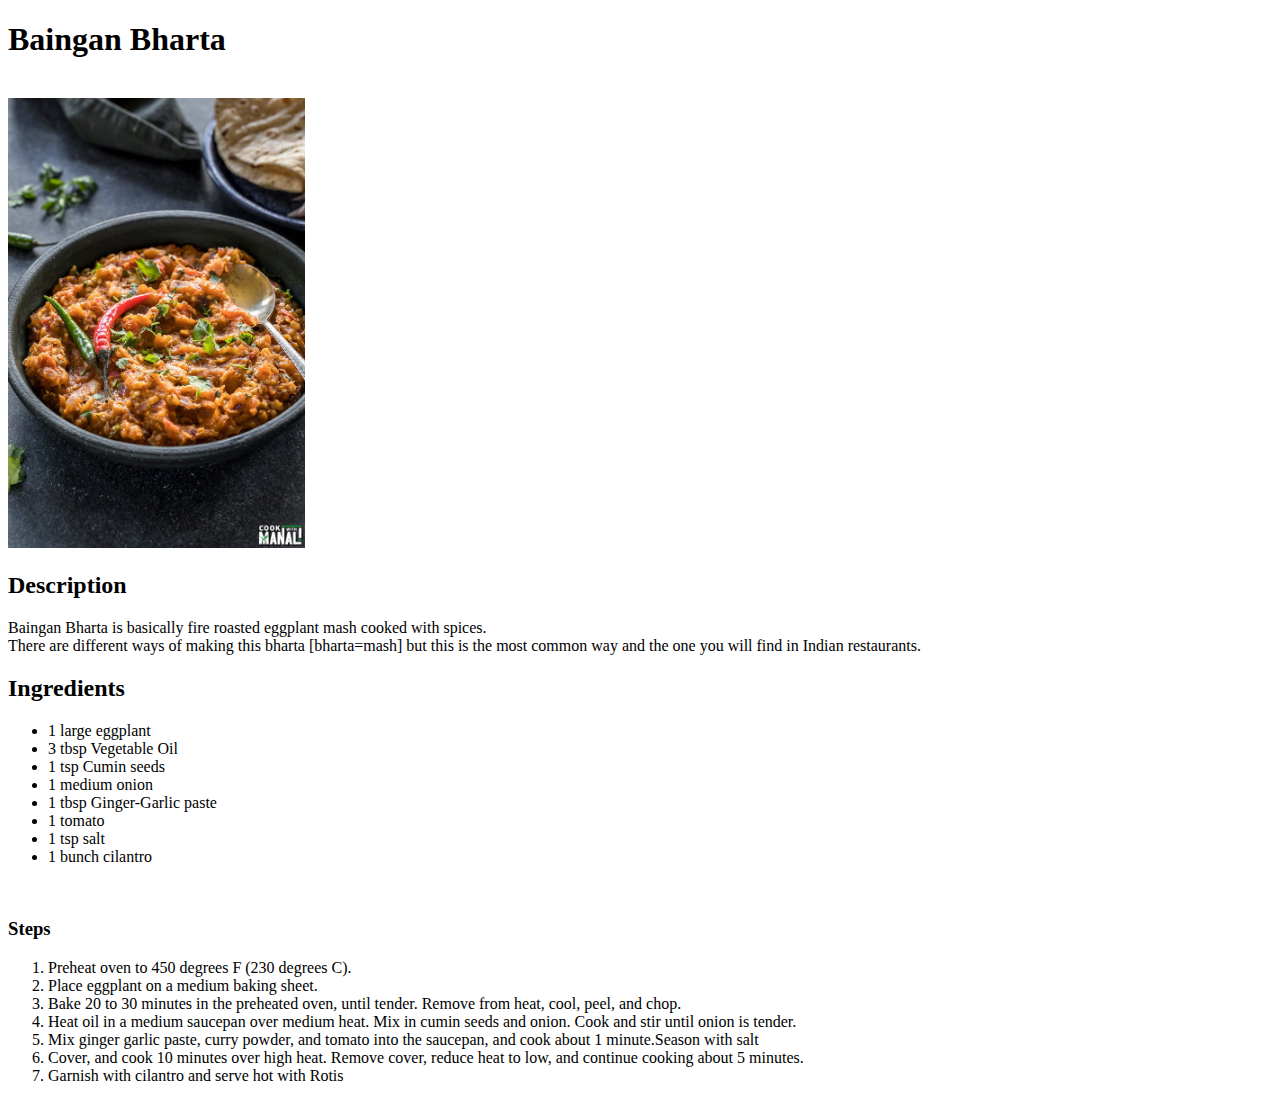
==== recipes/baingan-bharta.html @ c8c5d4a3 "add recipe photos to img folder , create baingan-bharta.html" ====
<!DOCTYPE html>
<html lang="en">
<head>
    <meta charset="UTF-8">
    <meta name="viewport" content="width=device-width, initial-scale=1.0">
    <title>Baingan Bharta</title>
</head>
<body>
    <h1>Baingan Bharta</h1>
    <br>
    <img src="./img/Baingan-Bharta.jpg" alt="Baingan-Bharta" height="450px"> 
    <br>
    <h2>Description</h2>
    <p>
        Baingan Bharta is basically fire roasted eggplant mash cooked with spices. <br>
        There are different ways of making this bharta [bharta=mash] but this is the most common way and 
        the one you will find in Indian restaurants.
    </p>
    
    <h2>Ingredients</h2>
    <ul>
        <li>1 large eggplant</li>
        <li>3 tbsp Vegetable Oil</li>
        <li>1 tsp Cumin seeds</li>
        <li>1 medium onion</li>
        <li>1 tbsp Ginger-Garlic paste</li>
        <li>1 tomato</li>
        <li>1 tsp salt</li>
        <li>1 bunch cilantro</li>
    </ul>

    <br>

    <h3>Steps</h3>
    <ol>
        <li>Preheat oven to 450 degrees F (230 degrees C).</li>
        <li>Place eggplant on a medium baking sheet. </li>
        <li>Bake 20 to 30 minutes in the preheated oven, until tender. Remove from heat, cool, peel, and chop.</li>
        <li>Heat oil in a medium saucepan over medium heat. Mix in cumin seeds and onion. Cook and stir until onion is tender.</li>
        <li>Mix ginger garlic paste, curry powder, and tomato into the saucepan, and cook about 1 minute.Season with salt</li>
        <li>Cover, and cook 10 minutes over high heat. Remove cover, reduce heat to low, and continue cooking about 5 minutes.</li>
        <li>Garnish with cilantro and serve hot with Rotis</li>
    </ol>

</body>
</html>
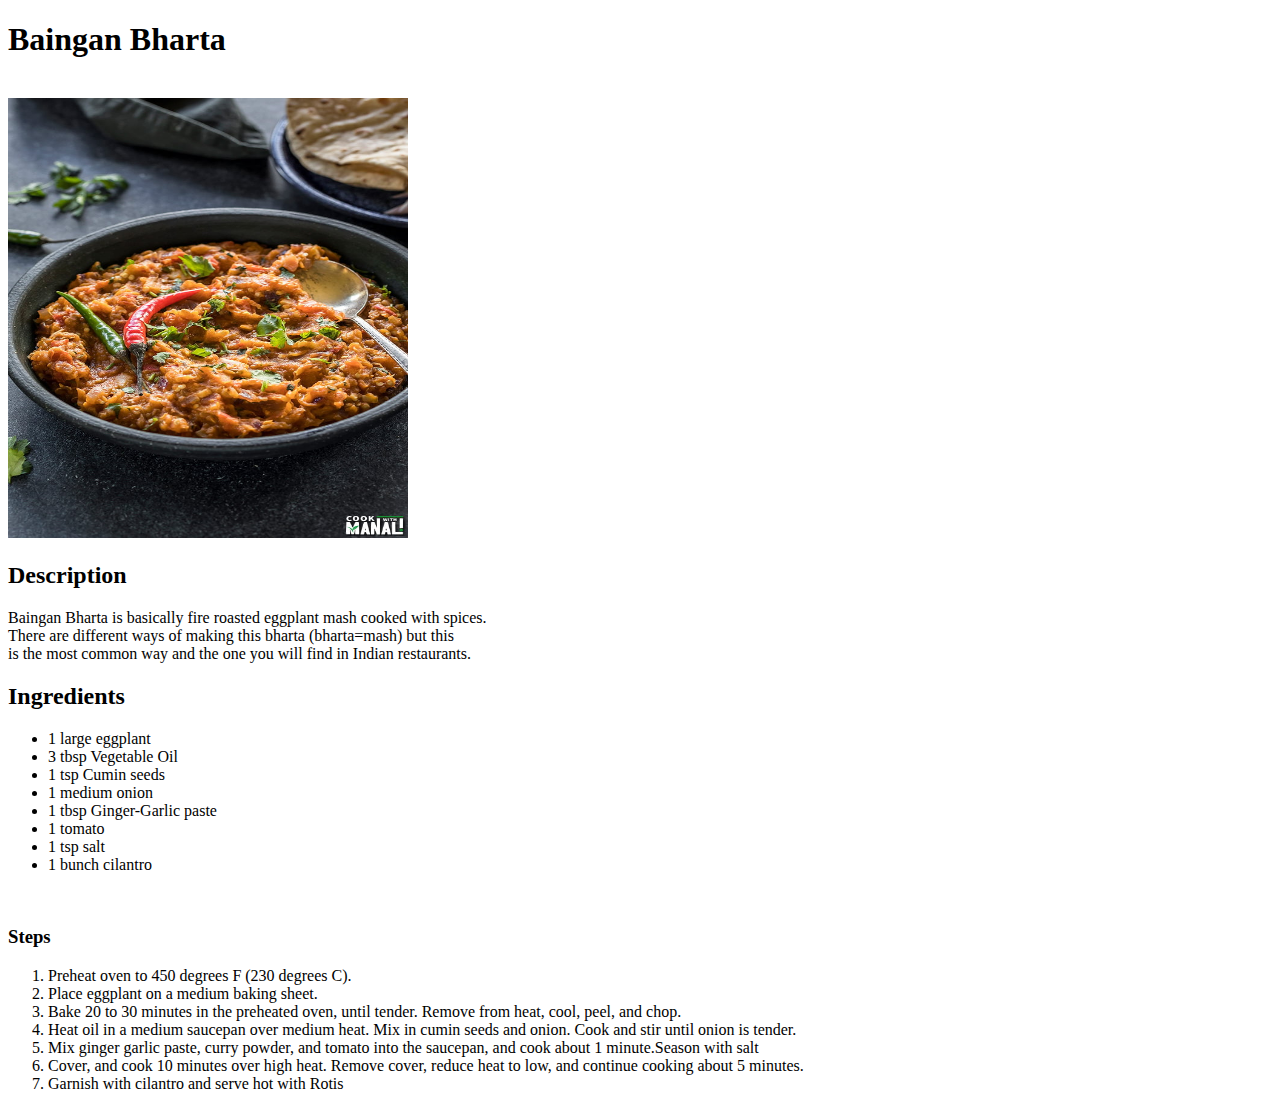
==== commit 263eb01d: "change img size" ====
--- a/recipes/baingan-bharta.html
+++ b/recipes/baingan-bharta.html
@@ -8,13 +8,13 @@
 <body>
     <h1>Baingan Bharta</h1>
     <br>
-    <img src="./img/Baingan-Bharta.jpg" alt="Baingan-Bharta" height="450px"> 
+    <img src="./img/Baingan-Bharta.jpg" alt="Baingan-Bharta" height="440px" width="400px"> 
     <br>
     <h2>Description</h2>
     <p>
         Baingan Bharta is basically fire roasted eggplant mash cooked with spices. <br>
-        There are different ways of making this bharta [bharta=mash] but this is the most common way and 
-        the one you will find in Indian restaurants.
+        There are different ways of making this bharta (bharta=mash) but 
+         this <br> is the most  common way and  the one you will find in Indian restaurants.
     </p>
     
     <h2>Ingredients</h2>
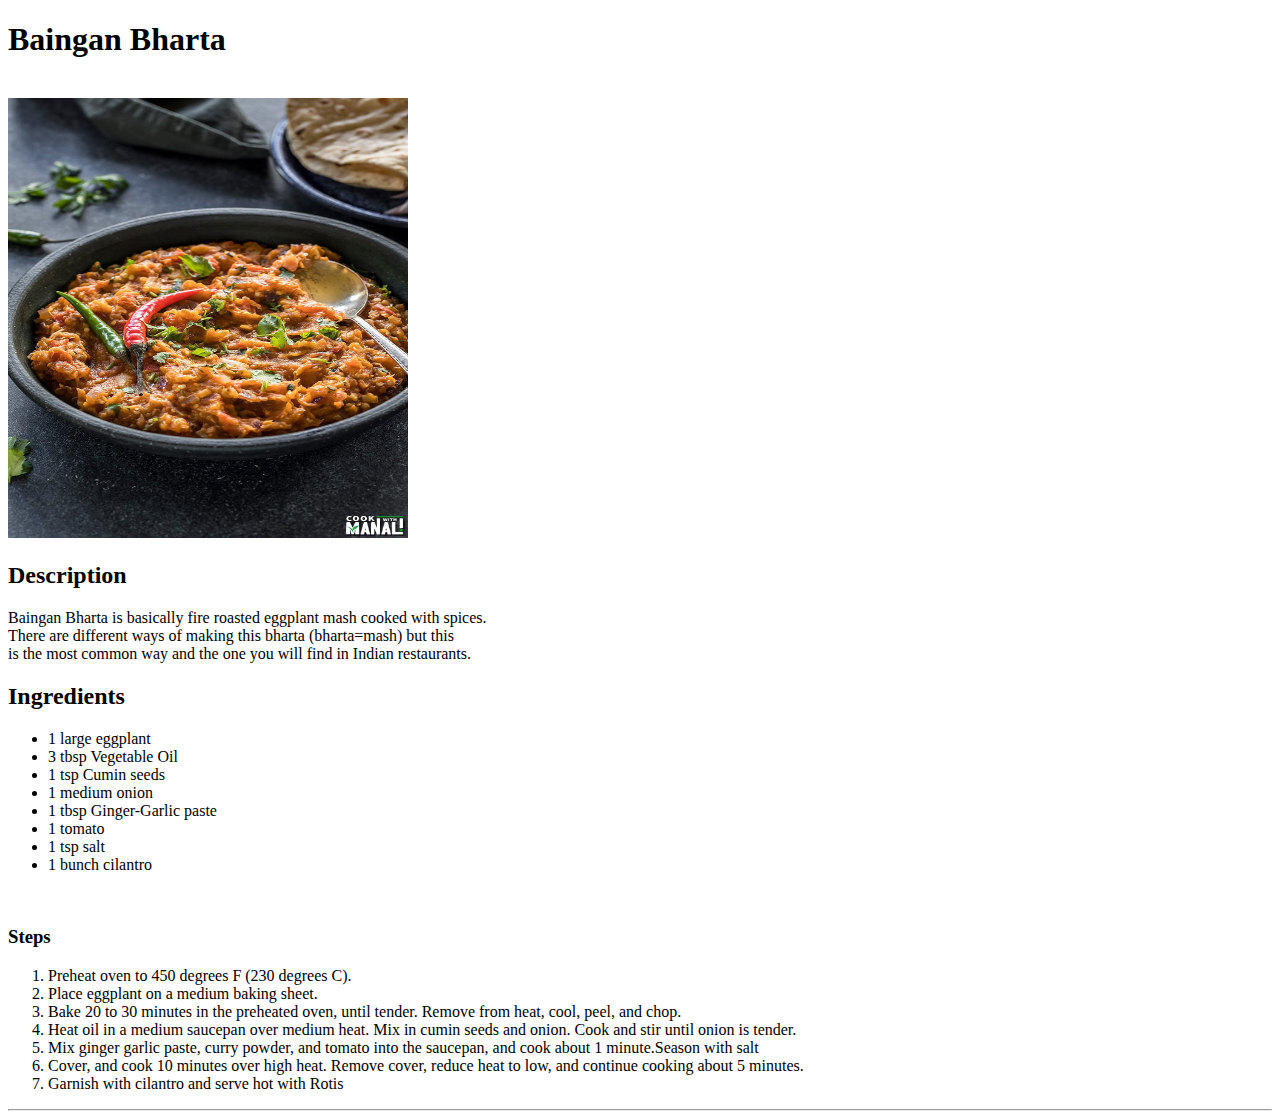
==== commit aef6a283: "add <hr> at the end of recipes" ====
--- a/recipes/baingan-bharta.html
+++ b/recipes/baingan-bharta.html
@@ -41,6 +41,6 @@
         <li>Cover, and cook 10 minutes over high heat. Remove cover, reduce heat to low, and continue cooking about 5 minutes.</li>
         <li>Garnish with cilantro and serve hot with Rotis</li>
     </ol>
-
+    <hr>
 </body>
 </html>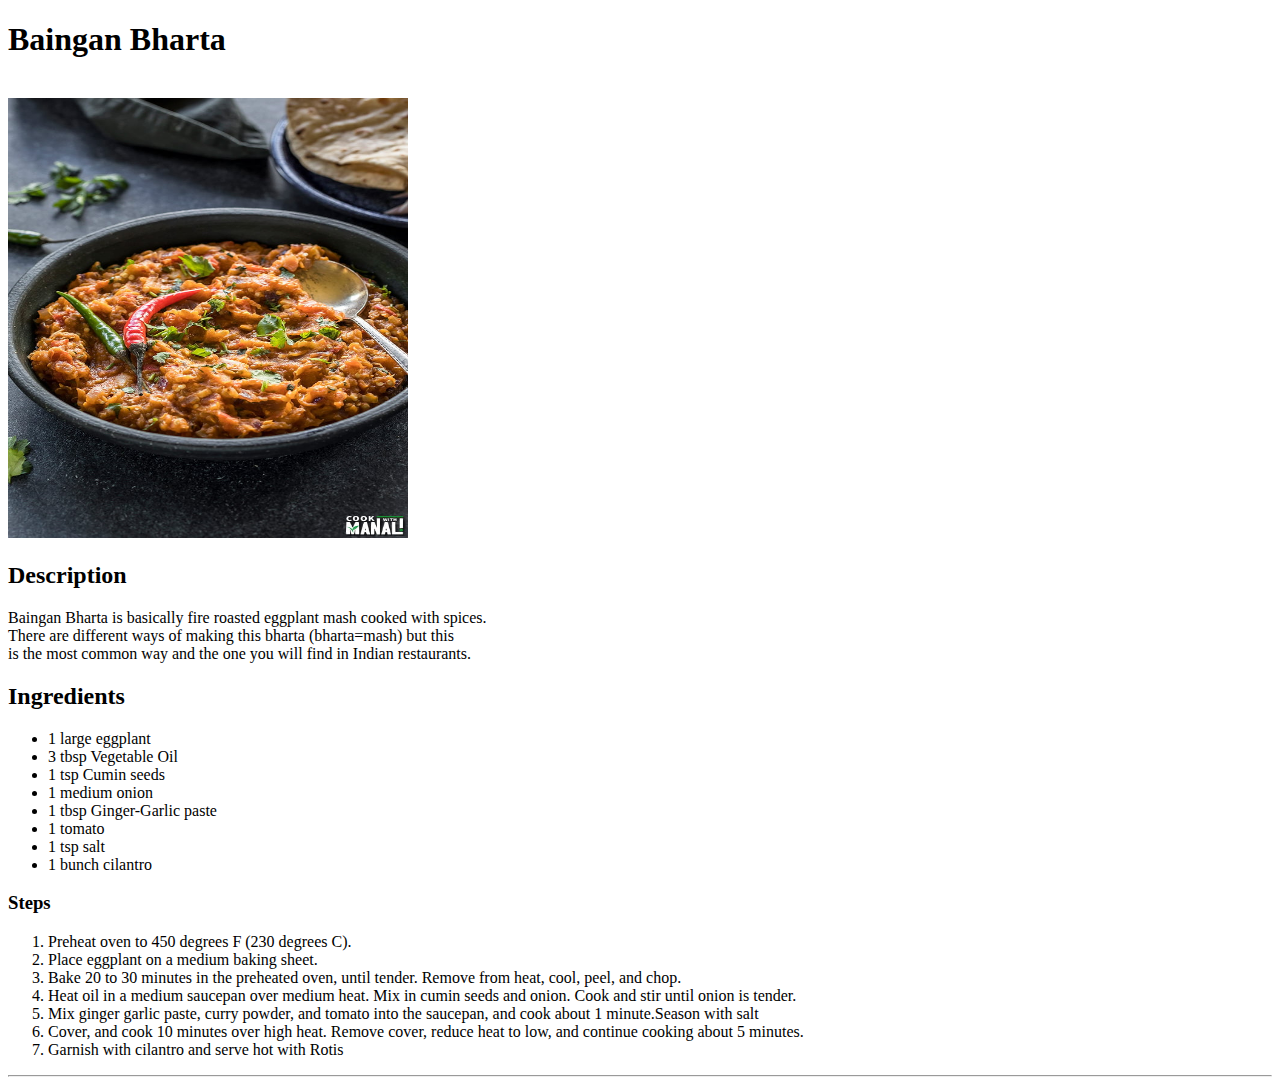
==== commit 864c116e: "change basic formatting in bharta page" ====
--- a/recipes/baingan-bharta.html
+++ b/recipes/baingan-bharta.html
@@ -29,8 +29,6 @@
         <li>1 bunch cilantro</li>
     </ul>
 
-    <br>
-
     <h3>Steps</h3>
     <ol>
         <li>Preheat oven to 450 degrees F (230 degrees C).</li>
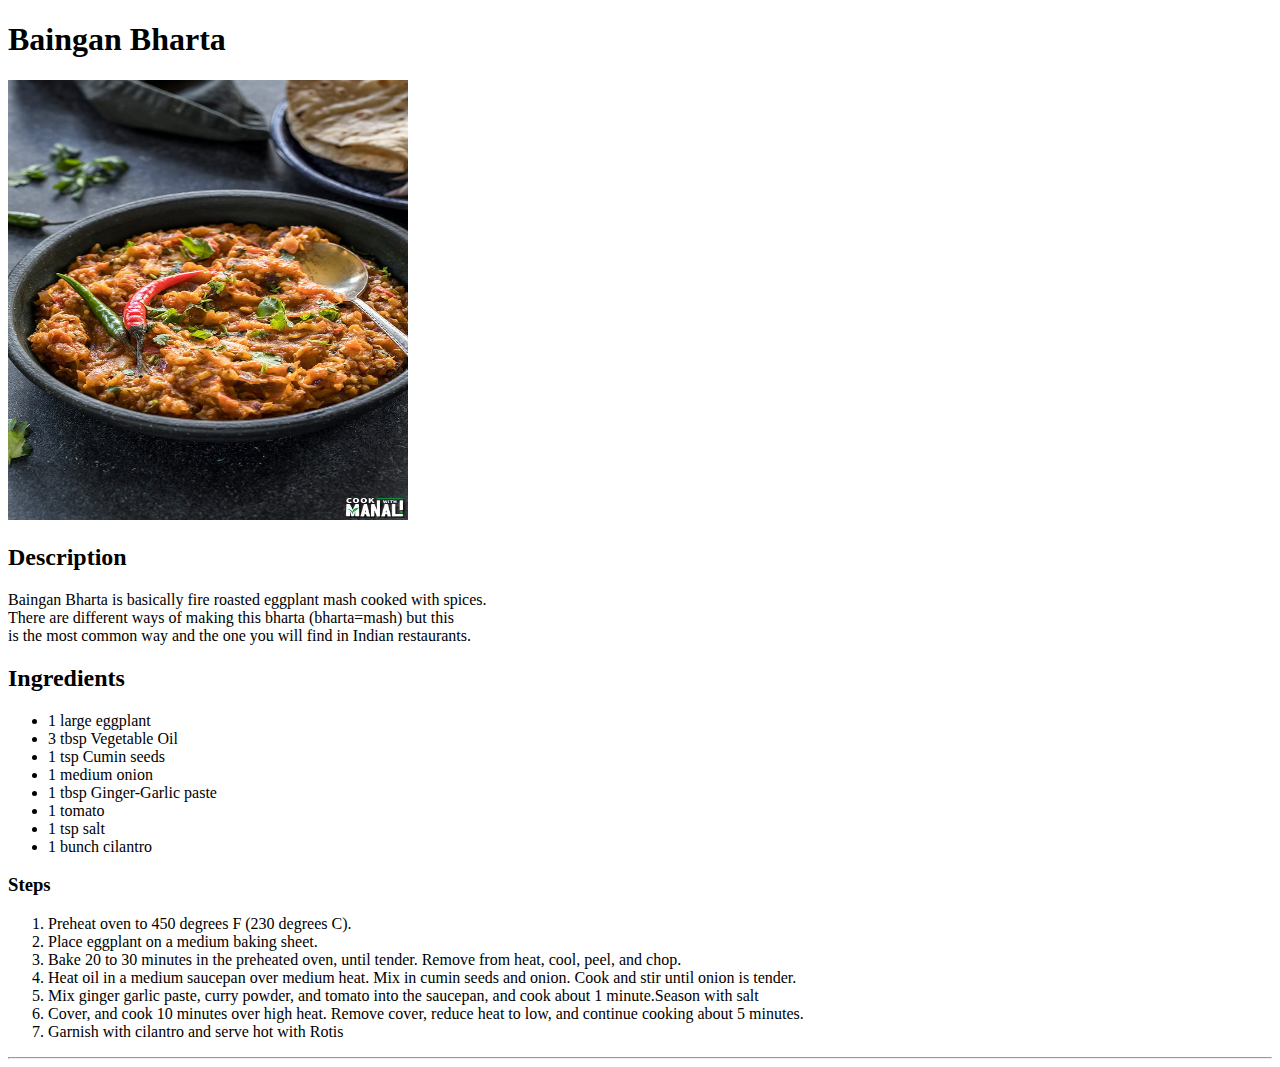
==== commit 19cebd2b: "Edit formatting of baingan-bharta.html and poha.html" ====
--- a/recipes/baingan-bharta.html
+++ b/recipes/baingan-bharta.html
@@ -7,7 +7,6 @@
 </head>
 <body>
     <h1>Baingan Bharta</h1>
-    <br>
     <img src="./img/Baingan-Bharta.jpg" alt="Baingan-Bharta" height="440px" width="400px"> 
     <br>
     <h2>Description</h2>
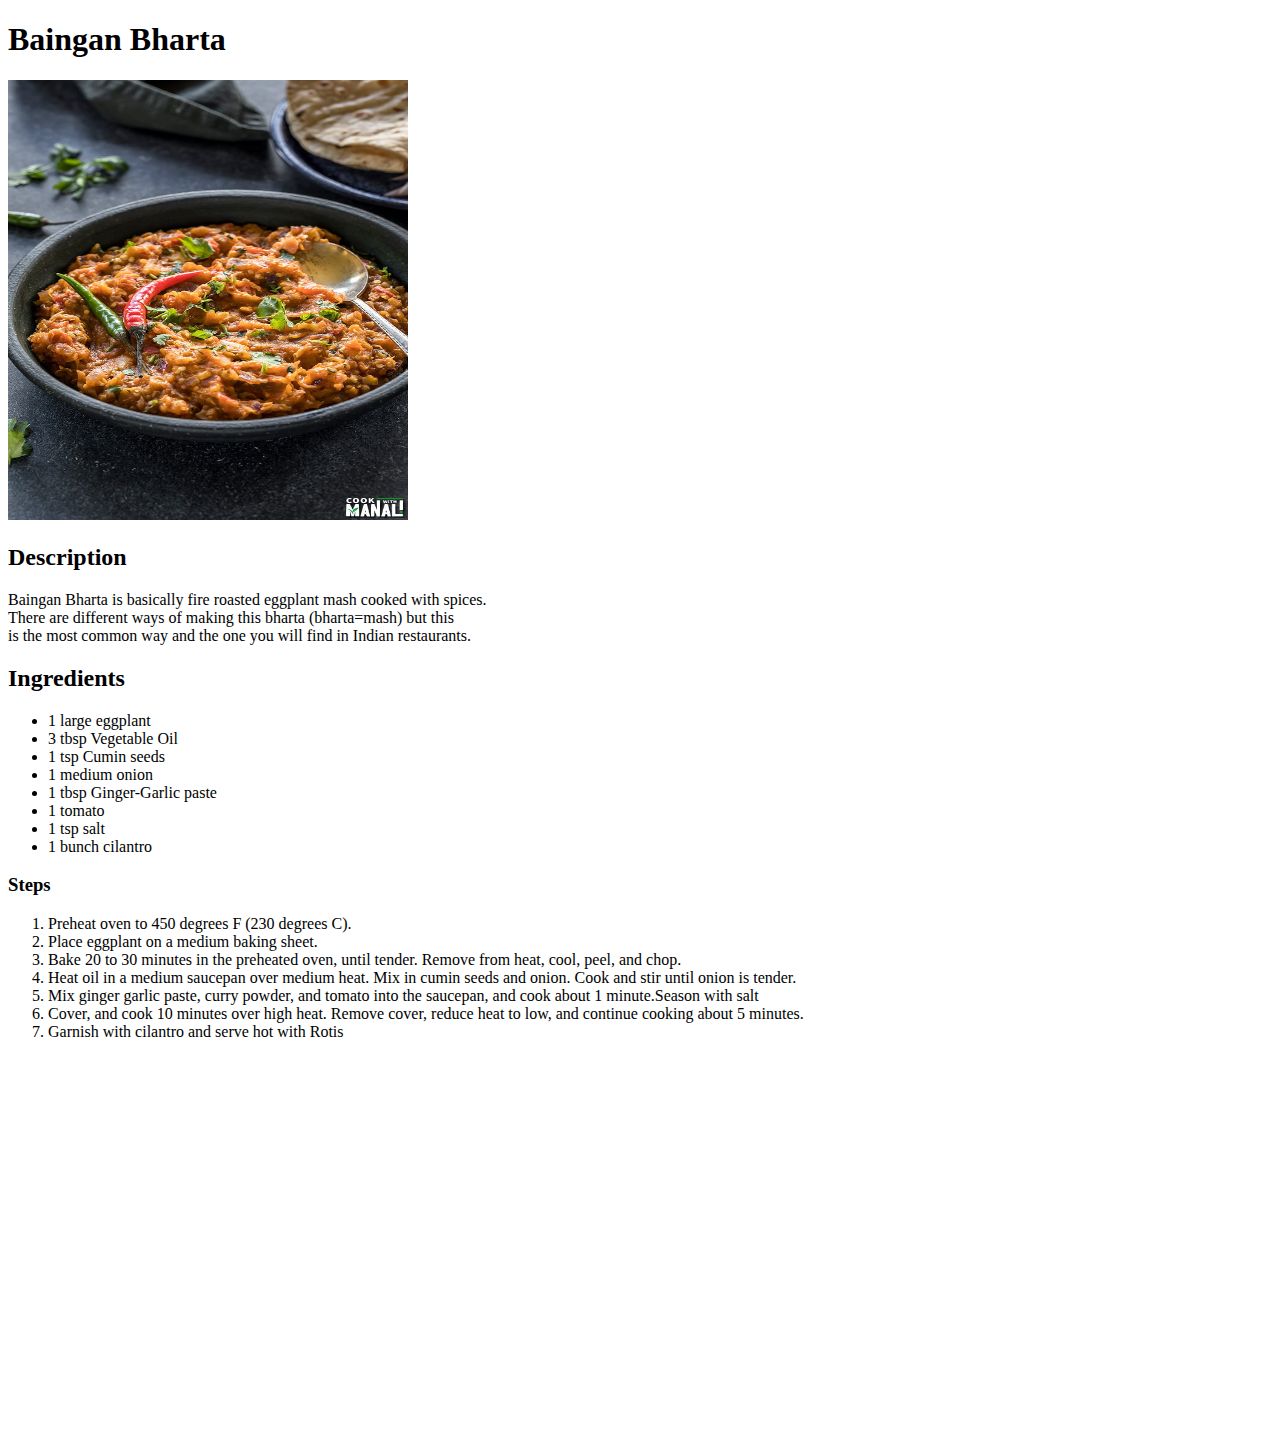
==== commit c9dea23b: "Design changes" ====
--- a/recipes/baingan-bharta.html
+++ b/recipes/baingan-bharta.html
@@ -4,8 +4,12 @@
     <meta charset="UTF-8">
     <meta name="viewport" content="width=device-width, initial-scale=1.0">
     <title>Baingan Bharta</title>
+
+    <link rel="stylesheet" href="recipe-style.css">
 </head>
 <body>
+    <div>
+
     <h1>Baingan Bharta</h1>
     <img src="./img/Baingan-Bharta.jpg" alt="Baingan-Bharta" height="440px" width="400px"> 
     <br>
@@ -38,6 +42,9 @@
         <li>Cover, and cook 10 minutes over high heat. Remove cover, reduce heat to low, and continue cooking about 5 minutes.</li>
         <li>Garnish with cilantro and serve hot with Rotis</li>
     </ol>
-    <hr>
+    <div class="youtube">
+    <iframe width="560" height="315" src="https://www.youtube.com/embed/Q39faQ4j2sQ?si=S-2U4fQk1ihLCA34" title="YouTube video player" frameborder="0" allow="accelerometer; autoplay; clipboard-write; encrypted-media; gyroscope; picture-in-picture; web-share" allowfullscreen></iframe>
+    </div>
+    </div>
 </body>
 </html>--- a/recipes/recipe-style.css
+++ b/recipes/recipe-style.css
@@ -0,0 +1,11 @@
+.youtube{
+padding: 30px;
+margin:auto ;
+}
+
+.main{
+    text-align: center;
+    margin-right: auto;
+    margin-left: auto;
+    width:60%;
+}